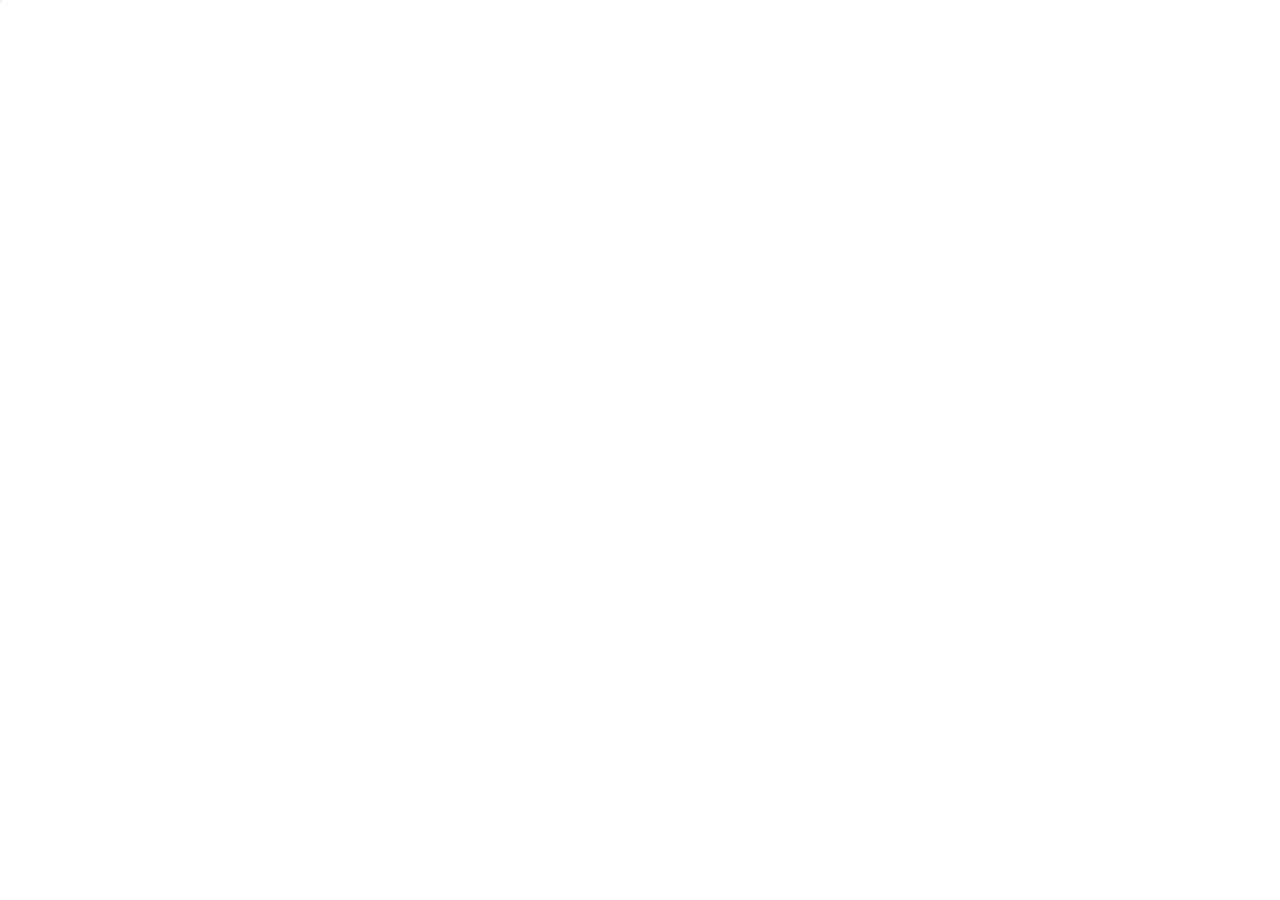
==== particles-background.html @ a7445fa5 "first commit" ====
<!DOCTYPE html>
<html>
<head>
    <style>
        section {
            min-height: 100vh; 
}

        body {
            height: 100%;
            margin: 0;
            overflow: hidden;
        }

        .sandbox {
            position: fixed;
            width: 100%;
            height: 100%;
            pointer-events: none;
        }

        .sand-particle {
            position: absolute;
            width: 1px;
            height: 1px;
            border-radius: 50%;
            pointer-events: none;
            transform-origin: center center;
        }

        .sand-particle.pink {
            background-color: #ffffff;
        }

        .sand-particle.blue {
            background-color: #ADD8E6;
        }
    </style>
</head>
<body>
    <div class="sandbox"></div>

    <script>
        const sandbox = document.querySelector('.sandbox');
        const particleCount = 3000;
        const radius = 25;
        let particlePositions = [];

        function createParticle(color) {
            const particle = document.createElement('div');
            particle.className = `sand-particle ${color}`;
            sandbox.appendChild(particle);
            return particle;
        }

        function wrapAroundPosition(position, maxPosition) {
            if (position < 0) {
                return maxPosition + position;
            }
            if (position > maxPosition) {
                return position - maxPosition;
            }
            return position;
        }

        function initializeParticlePositions() {
            particlePositions = Array.from({ length: particleCount }, () => {
                const particleX = Math.random() * sandbox.offsetWidth;
                const particleY = Math.random() * sandbox.offsetHeight;
                return { x: particleX, y: particleY };
            });
        }

        function updateParticlePositions() {
            particles.forEach((particle, index) => {
                const { x, y } = particlePositions[index];
                particle.style.transform = `translate(${x}px, ${y}px)`;
            });
        }

        function moveParticles(event) {
            const mouseX = event.clientX;
            const mouseY = event.clientY;

            particlePositions.forEach((position, index) => {
                let { x, y } = position;
                const distanceX = mouseX - x;
                const distanceY = mouseY - y;
                const distance = Math.sqrt(distanceX * distanceX + distanceY * distanceY);

                if (distance <= radius) {
                    const forceFactor = (radius - distance) / radius;
                    const forceX = distanceX * forceFactor;
                    const forceY = distanceY * forceFactor;

                    x = wrapAroundPosition(x - forceX, sandbox.offsetWidth);
                    y = wrapAroundPosition(y - forceY, sandbox.offsetHeight);

                    particlePositions[index] = { x, y };
                } else {
                    x = wrapAroundPosition(x, sandbox.offsetWidth);
                    y = wrapAroundPosition(y, sandbox.offsetHeight);

                    particlePositions[index] = { x, y };
                }
            });

            updateParticlePositions();
        }

        initializeParticlePositions();

        const particles = Array.from({ length: particleCount }, () =>
            createParticle(Math.random() < 0.5 ? 'pink' : 'blue')
        );

        window.addEventListener('mousemove', moveParticles);
    </script>
</body>
</html>
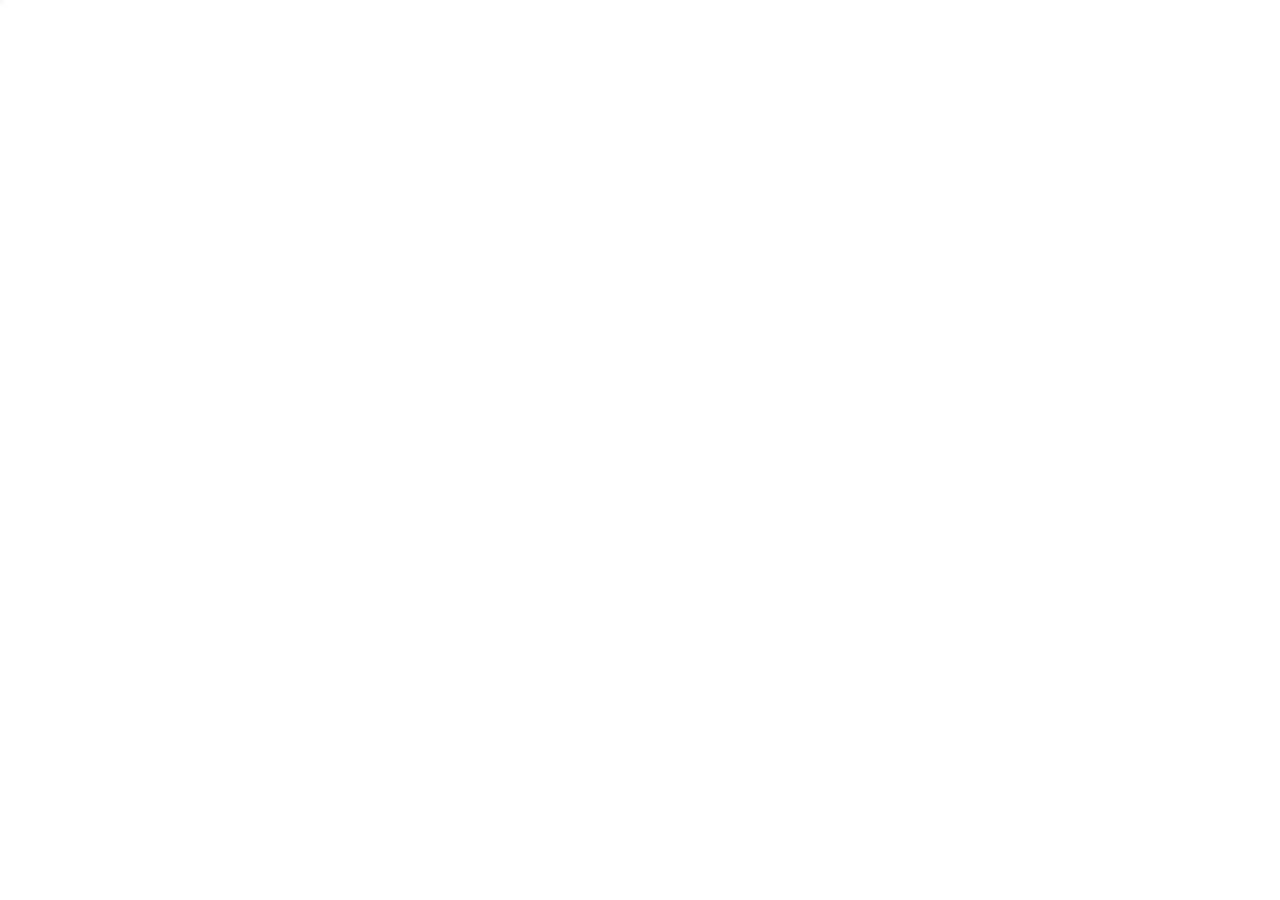
==== commit ac23f279: "background particles" ====
--- a/particles-background.html
+++ b/particles-background.html
@@ -4,7 +4,7 @@
     <style>
         section {
             min-height: 100vh; 
-}
+        }
 
         body {
             height: 100%;
@@ -16,7 +16,6 @@
             position: fixed;
             width: 100%;
             height: 100%;
-            pointer-events: none;
         }
 
         .sand-particle {
@@ -24,16 +23,15 @@
             width: 1px;
             height: 1px;
             border-radius: 50%;
-            pointer-events: none;
             transform-origin: center center;
         }
 
         .sand-particle.pink {
-            background-color: #ffffff;
+            background-color: #3e3892;
         }
 
         .sand-particle.blue {
-            background-color: #ADD8E6;
+            background-color: #eaeb92;
         }
     </style>
 </head>
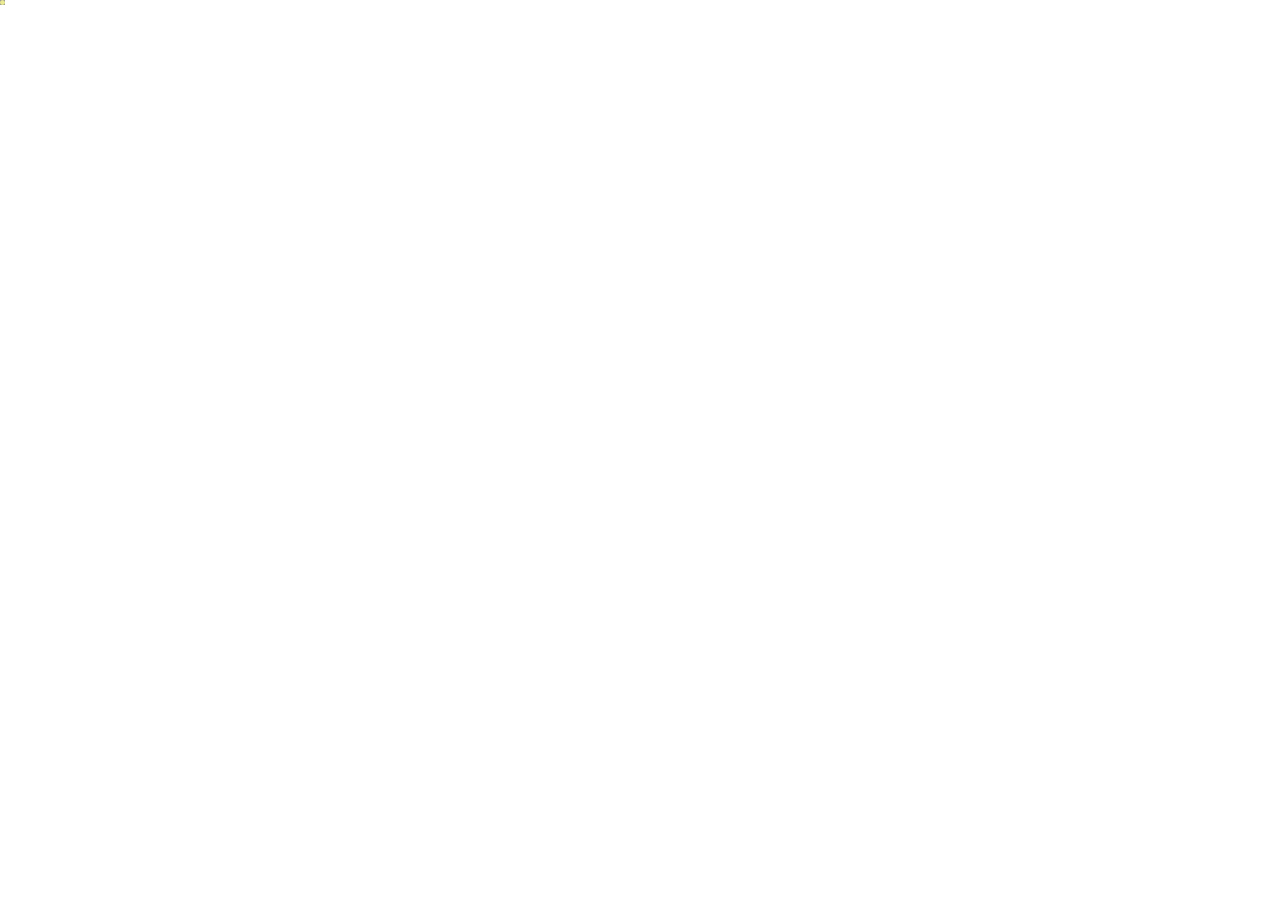
==== commit 9a7b276e: "background particles2" ====
--- a/particles-background.html
+++ b/particles-background.html
@@ -20,8 +20,8 @@
 
         .sand-particle {
             position: absolute;
-            width: 1px;
-            height: 1px;
+            width: 5px;
+            height: 5px;
             border-radius: 50%;
             transform-origin: center center;
         }
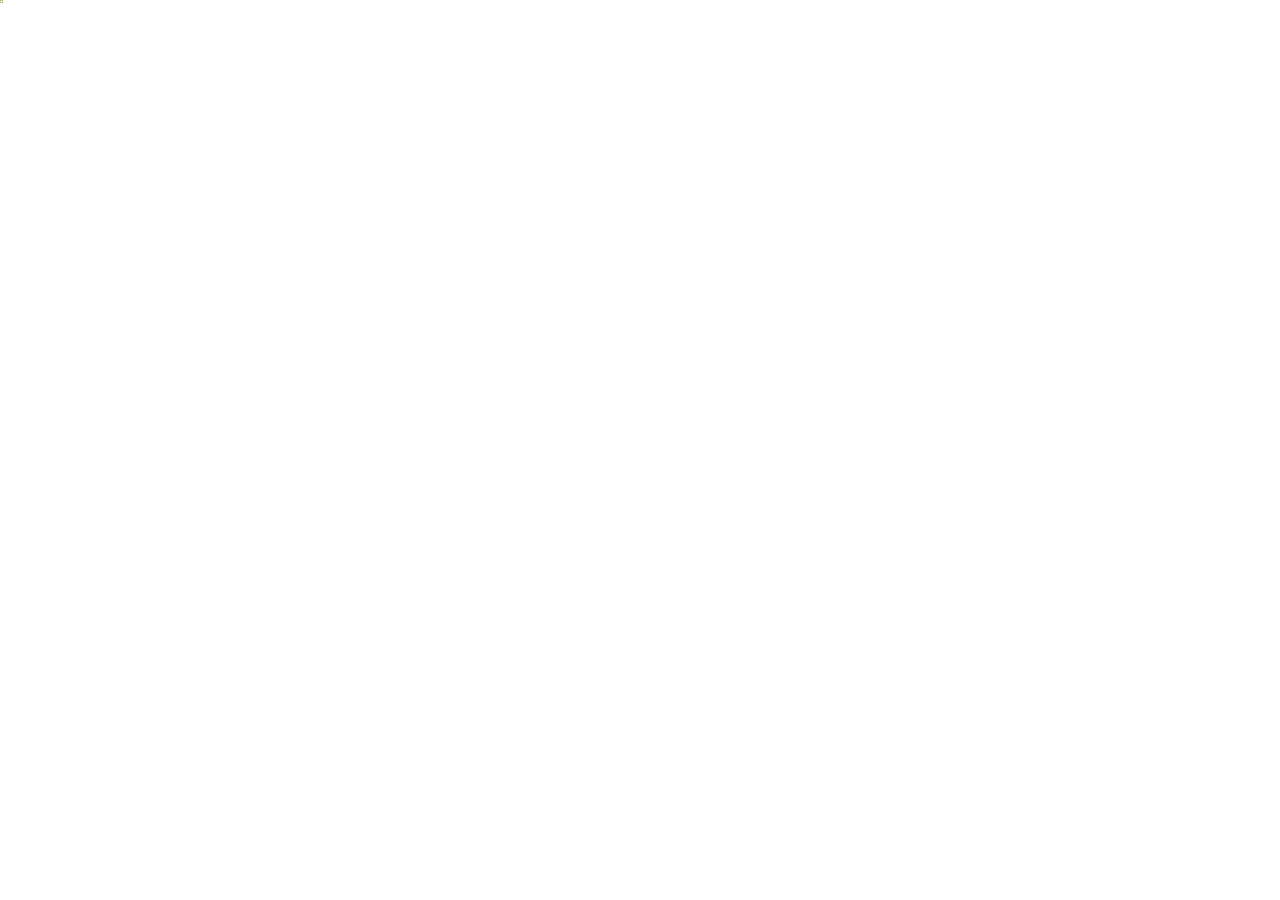
==== commit 05f1b3cf: "background particles2" ====
--- a/particles-background.html
+++ b/particles-background.html
@@ -20,8 +20,8 @@
 
         .sand-particle {
             position: absolute;
-            width: 5px;
-            height: 5px;
+            width: 2.5px;
+            height: 2.5px;
             border-radius: 50%;
             transform-origin: center center;
         }
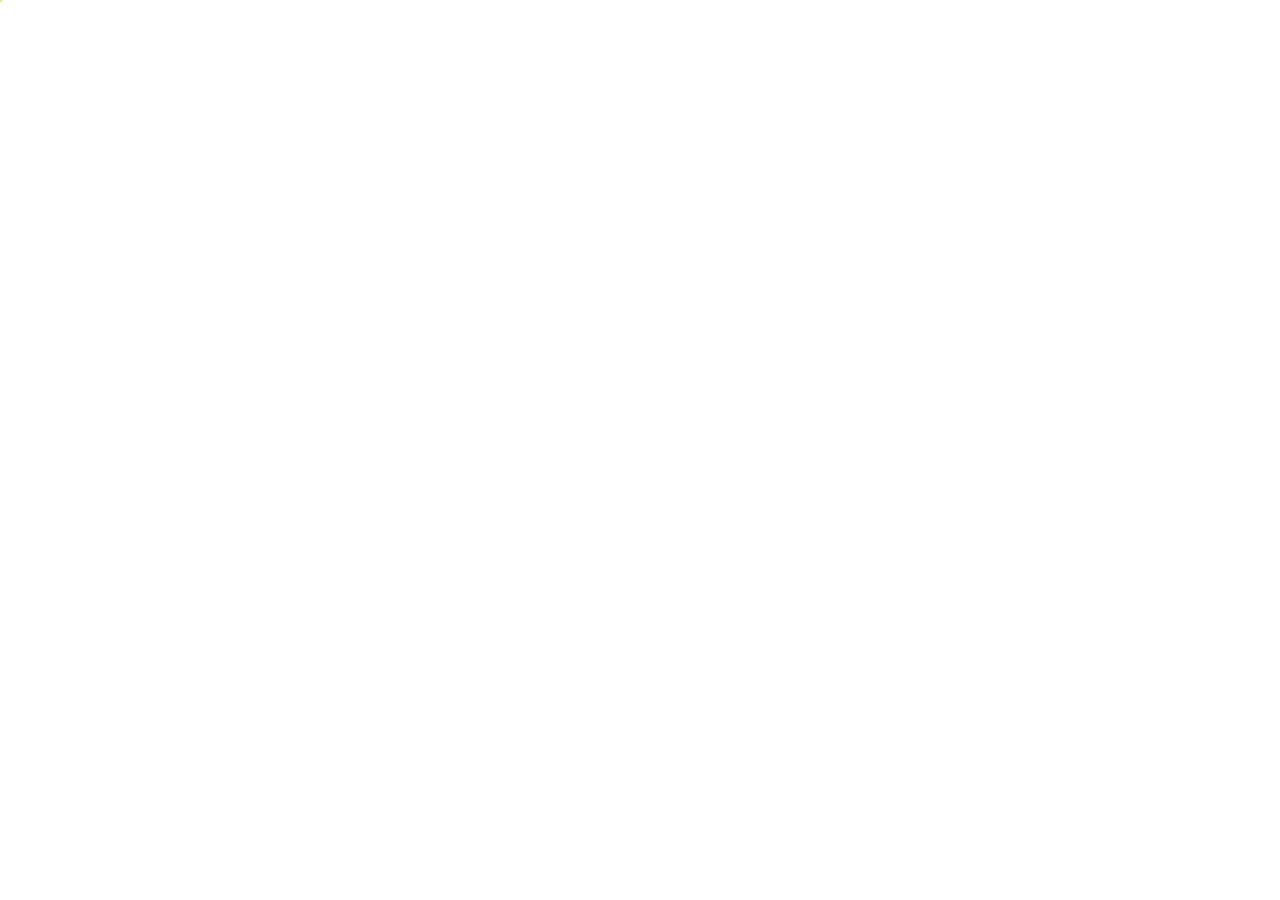
==== commit 5aee38c6: "background particles2" ====
--- a/particles-background.html
+++ b/particles-background.html
@@ -20,8 +20,8 @@
 
         .sand-particle {
             position: absolute;
-            width: 2.5px;
-            height: 2.5px;
+            width: 1.5px;
+            height: 1.5px;
             border-radius: 50%;
             transform-origin: center center;
         }
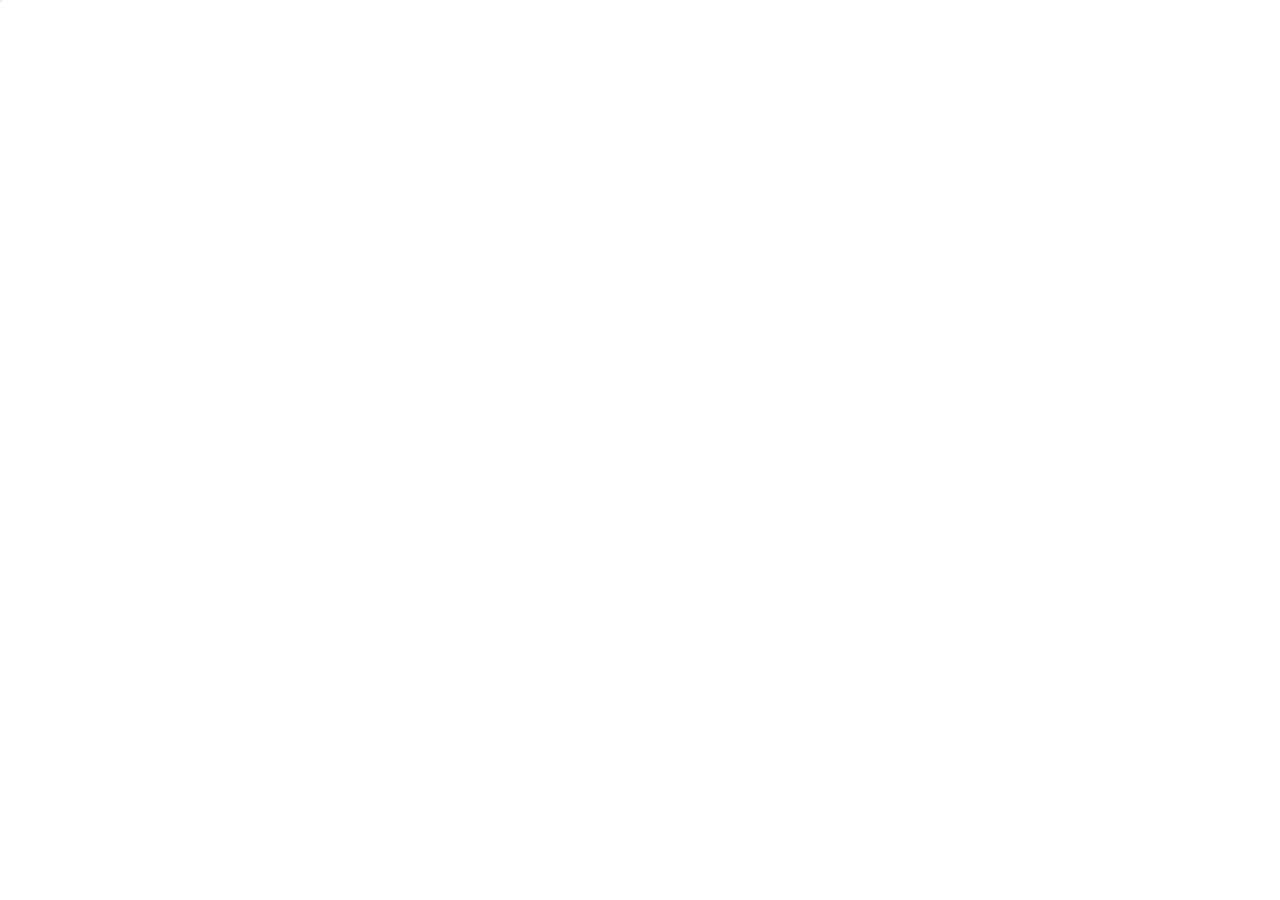
==== commit c25dac18: "background particles2" ====
--- a/particles-background.html
+++ b/particles-background.html
@@ -27,11 +27,11 @@
         }
 
         .sand-particle.pink {
-            background-color: #3e3892;
+            background-color: #ffffff;
         }
 
         .sand-particle.blue {
-            background-color: #eaeb92;
+            background-color: #5896c3;
         }
     </style>
 </head>
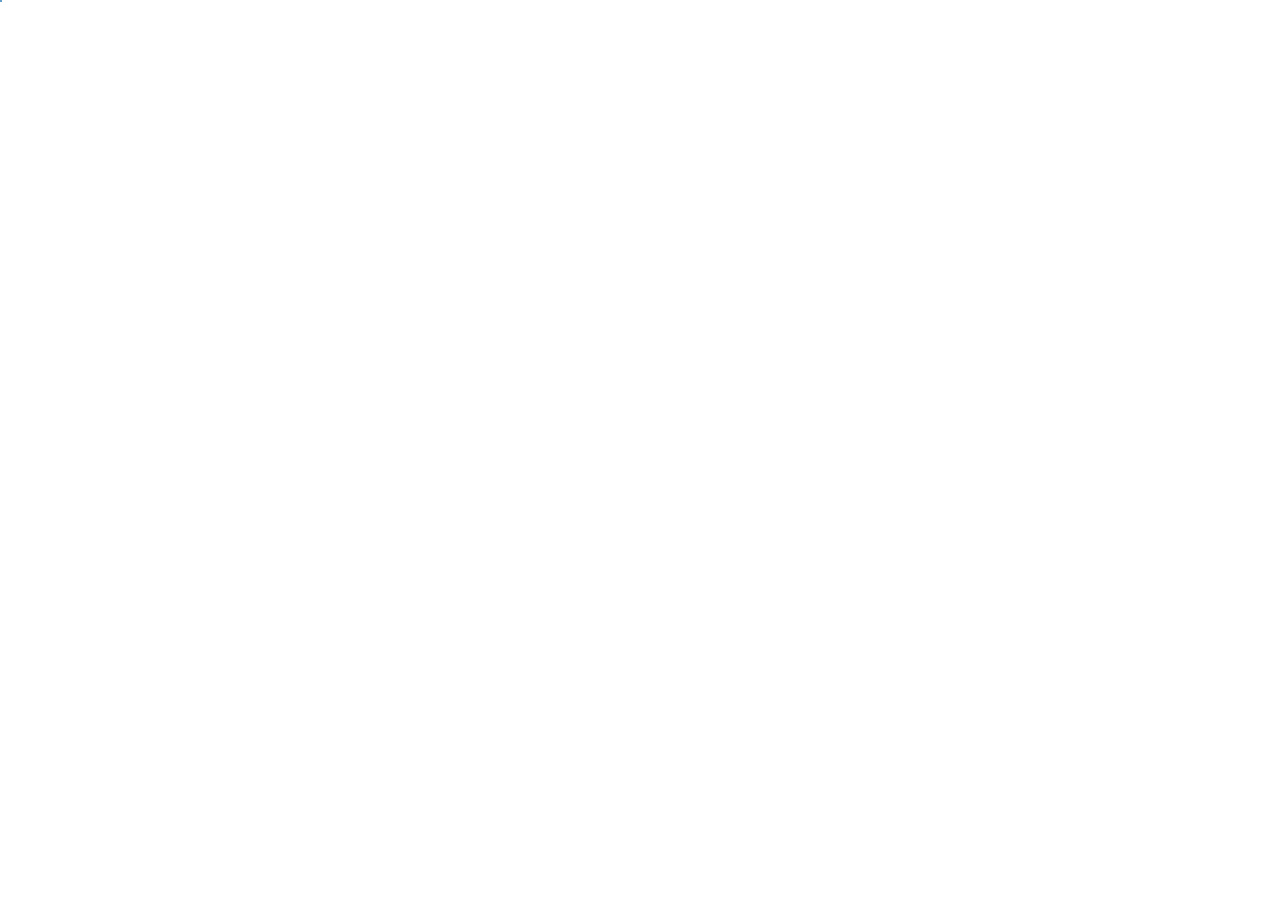
==== commit ebbe38b5: "background particles2" ====
--- a/particles-background.html
+++ b/particles-background.html
@@ -20,8 +20,8 @@
 
         .sand-particle {
             position: absolute;
-            width: 1.5px;
-            height: 1.5px;
+            width: 2px;
+            height: 2px;
             border-radius: 50%;
             transform-origin: center center;
         }
